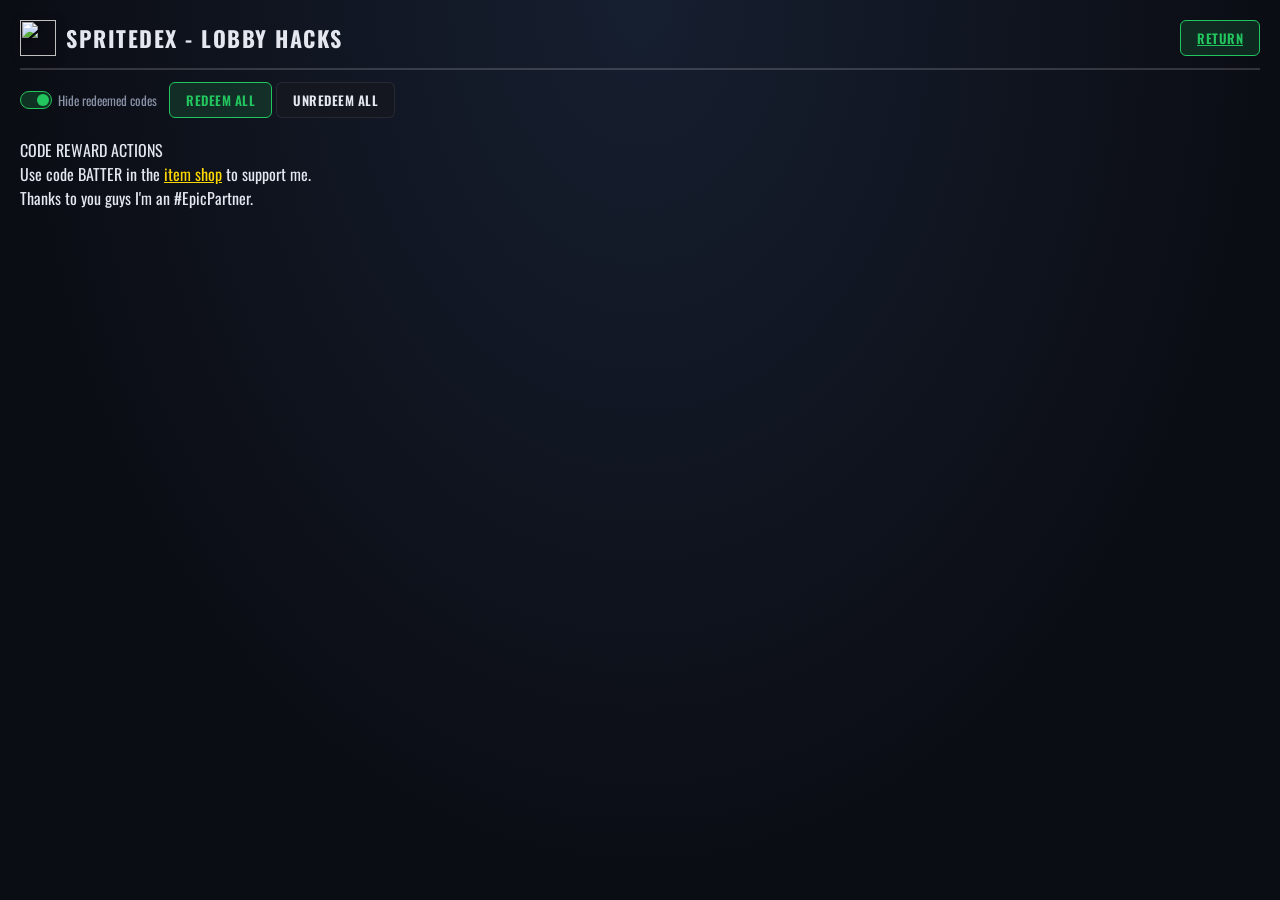
==== codes.html @ 849f5403 "name change" ====
<!DOCTYPE html>
<html lang="en">
<head>
    <meta charset="UTF-8">
    <meta name="viewport" content="width=device-width, initial-scale=1.0">
    <title>SpriteDex - Lobby Hacks</title>
    <link rel="icon" type="image/png" href="siteimages/staticsprite.png">
    <link rel="preconnect" href="https://fonts.googleapis.com">
    <link rel="preconnect" href="https://fonts.gstatic.com" crossorigin>
    <link href="https://fonts.googleapis.com/css2?family=Oswald:wght@400;500;700&display=swap" rel="stylesheet">
    <link rel="stylesheet" href="styles.css">
    <script src="codes-data.js" defer></script>
    <script type="module" src="codes-app.js"></script>
</head>
<body>

<div class="app">
    <header class="header">
        <div class="brand">
            <img src="siteimages/staticsprite.png" alt="" class="brand-icon" width="36" height="36">
            <h1>SpriteDex - Lobby Hacks</h1>
        </div>
        <div class="actions">
            <a href="index.html" class="btn btn-accent">Return</a>
        </div>
    </header>

    <nav class="toolbar codes-toolbar">
        <div class="toolbar-row">
            <div class="switches">
                <!-- <label class="switch">
                    <input type="checkbox" id="alertNewCodesToggle" checked>
                    <span>Alert for new codes</span>
                </label> -->
                <label class="switch">
                    <input type="checkbox" id="hideRedeemedToggle" checked>
                    <span>Hide redeemed codes</span>
                </label>
            </div>
            <div class="codes-actions">
                <button type="button" id="redeemAllBtn" class="btn btn-accent">Redeem All</button>
                <button type="button" id="unredeemAllBtn" class="btn">Unredeem All</button>
            </div>
        </div>
    </nav>

    <main class="codes-table-container">
        <div class="codes-table-header">
            <span>CODE</span>
            <span>REWARD</span>
            <span>ACTIONS</span>
        </div>
        <div class="codes-list" id="codesList">
            <!-- Codes rendered via JavaScript -->
        </div>
    </main>
    <footer class="support-footer">
    <p class="support-message">
        Use code <button type="button" class="btn-copy-code" id="supportCodeBtn">BATTER</button> in the <a href="https://www.fortnite.com/item-shop?creator-code=batter" target="_blank" rel="noopener noreferrer" class="item-shop-link">item shop</a> to support me.
    </p>
    <p class="epic-partner">Thanks to you guys I'm an #EpicPartner.</p>
</footer>
</div>

</body>
</html>
---- styles.css ----
[hidden] {
    display: none !important;
}

/* ===================================================
   Design Tokens
   =================================================== */

:root {
    --bg: #0b0d14;
    --surface: #141720;
    --surface-raised: #1a1e2a;
    --surface-overlay: #222738;

    --border: rgba(255, 255, 255, 0.08);
    --border-hover: rgba(255, 255, 255, 0.16);
    --border-focus: rgba(0, 180, 255, 0.5);

    --text: #e4e7ef;
    --text-soft: #8891a5;
    --text-muted: #555d72;

    --collected: #22c55e;
    --mastered: #ffd700;
    --missing: #ef4444;
    --unmastered: #00d4ff;
    --unreleased-color: #ef4444;

    --rare: #004A8E;
    --rare-deep: #081a35;
    --rare-text: #00FFFB;
    --epic: #511D7F;
    --epic-deep: #1e052c;
    --epic-text: #ED2BFF;
    --legendary: #8E4122;
    --legendary-deep: #301702;
    --legendary-text: #FBC568;
    --mythic: #80622A;
    --mythic-deep: #2e2107;
    --mythic-text: #FFF1A9;

    --gap: 12px;
    --gap-lg: 20px;
    --radius: 8px;
    --radius-sm: 6px;
    --radius-pill: 999px;
    --ease: 150ms ease;
    --ease-slow: 300ms ease;
}

/* ===================================================
   Reset & Base
   =================================================== */

*, *::before, *::after { box-sizing: border-box; margin: 0; padding: 0; }

body {
    min-height: 100vh;
    background: radial-gradient(ellipse at 50% 0%, #161f30 0%, var(--bg) 70%);
    color: var(--text);
    font-family: 'Oswald', system-ui, sans-serif;
    font-weight: 400;
    -webkit-font-smoothing: antialiased;
    text-rendering: optimizeLegibility;
}

img { display: block; max-width: 100%; }
button { font: inherit; cursor: pointer; border: none; background: none; color: inherit; touch-action: manipulation; }
input, select { font: inherit; color: inherit; }
a { color: var(--mastered); }

.sr-only {
    position: absolute;
    width: 1px;
    height: 1px;
    padding: 0;
    margin: -1px;
    overflow: hidden;
    clip: rect(0, 0, 0, 0);
    white-space: nowrap;
    border: 0;
}

.file-input { display: none; }

.btn:focus-visible,
.pill:focus-visible,
.switch input:focus-visible,
.dropdown-menu button:focus-visible,
.card:focus-visible,
.card-crown:focus-visible {
    outline: 2px solid var(--border-focus);
    outline-offset: 2px;
}

/* ===================================================
   App Shell
   =================================================== */

.app {
    max-width: 1400px;
    margin: 0 auto;
    padding: var(--gap-lg);
}

/* ===================================================
   View-Mode Banner
   =================================================== */

.banner {
    background: var(--surface);
    border-bottom: 2px solid var(--unmastered);
    padding: 10px var(--gap-lg);
    text-align: center;
    font-size: 14px;
    font-weight: 500;
    display: flex;
    justify-content: center;
    align-items: center;
    gap: 12px;
    flex-wrap: wrap;
}

.banner a { font-weight: 700; text-decoration: none; }
.banner a:hover { text-decoration: underline; }

/* ===================================================
   Header
   =================================================== */

.header {
    display: flex;
    align-items: center;
    justify-content: space-between;
    gap: var(--gap-lg);
    padding-bottom: var(--gap);
    border-bottom: 2px solid var(--border-hover);
    margin-bottom: var(--gap);
    flex-wrap: wrap;
}

.brand {
    display: flex;
    align-items: center;
    gap: 10px;
    flex-shrink: 0;
}

.brand-icon {
    width: 36px;
    height: 36px;
    object-fit: contain;
    filter: drop-shadow(0 2px 4px rgba(0, 0, 0, 0.5));
}

.brand h1 {
    font-size: 22px;
    font-weight: 700;
    text-transform: uppercase;
    letter-spacing: 1.5px;
    white-space: nowrap;
}

.progress-group {
    display: flex;
    gap: var(--gap);
    flex-wrap: wrap;
    min-width: 0;
}

.progress-item {
    min-width: 180px;
    flex: 1;
}

.progress-meta {
    display: flex;
    justify-content: space-between;
    align-items: baseline;
    margin-bottom: 4px;
}

.progress-label {
    font-size: 11px;
    font-weight: 500;
    text-transform: uppercase;
    letter-spacing: 1px;
    color: var(--text-soft);
}

.progress-value {
    font-size: 13px;
    font-weight: 700;
    font-variant-numeric: tabular-nums;
}

.progress-track {
    height: 6px;
    background: var(--surface-overlay);
    border-radius: var(--radius-pill);
    overflow: hidden;
}

.progress-fill {
    height: 100%;
    width: 0%;
    background: var(--collected);
    border-radius: var(--radius-pill);
    transition: width var(--ease-slow);
}

.progress-fill.mastery {
    background: linear-gradient(90deg, #e6b800, var(--mastered));
}

/* ===================================================
   Toolbar
   =================================================== */

.toolbar {
    display: flex;
    flex-direction: column;
    gap: var(--gap);
    margin-bottom: var(--gap-lg);
}

.toolbar-row {
    display: flex;
    align-items: center;
    gap: var(--gap);
    flex-wrap: wrap;
    min-width: 0;
}

/* ── Input & Select ── */

.input, .select {
    height: 36px;
    padding: 0 12px;
    background: var(--surface);
    border: 1px solid var(--border);
    border-radius: var(--radius-sm);
    font-size: 14px;
    transition: border-color var(--ease);
}

.input:focus, .select:focus {
    outline: none;
    border-color: var(--border-focus);
}

.input { width: 200px; }

.select {
    appearance: none;
    background-image: url("data:image/svg+xml,%3Csvg xmlns='http://www.w3.org/2000/svg' width='10' height='6'%3E%3Cpath fill='%238891a5' d='M0 0l5 6 5-6z'/%3E%3C/svg%3E");
    background-repeat: no-repeat;
    background-position: right 10px center;
    padding-right: 28px;
    cursor: pointer;
}

/* ── Status Pills ── */

.pills {
    display: flex;
    background: var(--surface);
    border-radius: var(--radius-sm);
    border: 1px solid var(--border);
    overflow: hidden;
    min-width: 0;
}

.pill {
    min-width: 0;
    padding: 7px 14px;
    font-size: 13px;
    font-weight: 500;
    text-transform: uppercase;
    letter-spacing: 0.5px;
    transition: background var(--ease), color var(--ease);
    color: var(--text-soft);
    overflow: hidden;
    text-overflow: ellipsis;
}

.pill:hover { background: var(--surface-overlay); color: var(--text); }

.pill.active {
    background: var(--surface-overlay);
    color: var(--text);
    box-shadow: inset 0 -2px 0 var(--collected);
}

/* ── Toggle Switches ── */

.switches {
    display: flex;
    align-items: center;
    gap: var(--gap);
    flex-wrap: wrap;
}

.switch {
    display: flex;
    align-items: center;
    gap: 6px;
    min-width: 0;
    cursor: pointer;
    user-select: none;
    font-size: 13px;
    color: var(--text-soft);
    transition: color var(--ease);
}

.switch:hover { color: var(--text); }

.switch span { min-width: 0; }

.switch input {
    appearance: none;
    width: 32px;
    height: 18px;
    background: var(--surface-overlay);
    border: 1px solid var(--border);
    border-radius: var(--radius-pill);
    position: relative;
    cursor: pointer;
    transition: background var(--ease), border-color var(--ease);
    flex-shrink: 0;
}

.switch input::after {
    content: '';
    position: absolute;
    width: 12px;
    height: 12px;
    border-radius: 50%;
    background: var(--text-muted);
    top: 2px;
    left: 2px;
    transition: transform var(--ease), background var(--ease);
}

.switch input:checked {
    background: rgba(34, 197, 94, 0.2);
    border-color: var(--collected);
}

.switch input:checked::after {
    transform: translateX(14px);
    background: var(--collected);
}

/* ── Buttons ── */

.actions {
    display: flex;
    flex-wrap: wrap;
    gap: 8px;
    margin-left: auto;
}

.btn {
    display: inline-flex;
    align-items: center;
    justify-content: center;
    min-height: 36px;
    padding: 0 16px;
    font-size: 13px;
    font-weight: 600;
    text-transform: uppercase;
    letter-spacing: 0.5px;
    line-height: 1.15;
    text-align: center;
    white-space: nowrap;
    border-radius: var(--radius-sm);
    background: var(--surface);
    border: 1px solid var(--border);
    transition: background var(--ease), border-color var(--ease);
}

.btn:hover { background: var(--surface-overlay); border-color: var(--border-hover); }

.btn-accent {
    background: rgba(34, 197, 94, 0.15);
    border-color: var(--collected);
    color: var(--collected);
}

.btn-accent:hover {
    background: rgba(34, 197, 94, 0.25);
}

/* ── Export Dropdown ── */

.dropdown { position: relative; }

.dropdown-menu {
    position: absolute;
    top: calc(100% + 6px);
    right: 0;
    min-width: 200px;
    background: var(--surface-raised);
    border: 1px solid var(--border-hover);
    border-radius: var(--radius);
    padding: 4px;
    opacity: 0;
    visibility: hidden;
    transform: translateY(-8px);
    transition: all var(--ease);
    z-index: 100;
    box-shadow: 0 12px 32px rgba(0, 0, 0, 0.4);
}

.dropdown.open .dropdown-menu {
    opacity: 1;
    visibility: visible;
    transform: translateY(0);
}

.dropdown-menu button {
    display: flex;
    align-items: center;
    gap: 8px;
    width: 100%;
    padding: 8px 12px;
    font-size: 13px;
    border-radius: var(--radius-sm);
    transition: background var(--ease);
}

.dropdown-menu button:hover { background: var(--surface-overlay); }

.dropdown-divider {
    border: none;
    border-top: 1px solid var(--border);
    margin: 4px 0;
}

.dot {
    width: 8px;
    height: 8px;
    border-radius: 50%;
    flex-shrink: 0;
}

.dot-collected { background: var(--collected); }
.dot-missing { background: var(--missing); }
.dot-unmastered { background: var(--unmastered); }
.dot-mastered { background: var(--mastered); }
.dot-trade { background: linear-gradient(135deg, var(--mastered), var(--collected)); }
.dot-backup { background: #555; }
.dot-text { background: var(--text-soft); }

/* ===================================================
   Sprite Grid
   =================================================== */

.grid {
    display: grid;
    grid-template-columns: repeat(auto-fill, minmax(148px, 1fr));
    gap: var(--gap);
}

/* ===================================================
   Sprite Cards
   =================================================== */

.card {
    position: relative;
    border-radius: var(--radius);
    overflow: hidden;
    cursor: pointer;
    opacity: 0.45;
    filter: brightness(0.7) saturate(0.4);
    transition: opacity var(--ease), filter var(--ease), transform var(--ease), box-shadow var(--ease);
}

.card:hover {
    opacity: 0.7;
    filter: brightness(0.85) saturate(0.7);
    transform: translateY(-2px);
}

.card.obtained {
    opacity: 1;
    filter: none;
}

.card.obtained:hover {
    transform: translateY(-3px);
    box-shadow: 0 8px 20px rgba(0, 0, 0, 0.3);
}

.card.mastered {
    box-shadow: 0 0 0 2px var(--mastered), 0 4px 16px rgba(255, 215, 0, 0.15);
}

.card.mastered:hover {
    box-shadow: 0 0 0 2px var(--mastered), 0 8px 24px rgba(255, 215, 0, 0.25);
}

/* Card display area */
.card-display {
    aspect-ratio: 4 / 5;
    display: flex;
    align-items: center;
    justify-content: center;
    position: relative;
    overflow: hidden;
}

.card-display::before {
    content: '';
    position: absolute;
    inset: 0;
    background: linear-gradient(180deg, rgba(255, 255, 255, 0.12) 0%, transparent 50%);
    pointer-events: none;
    z-index: 1;
}

.card-display img {
    width: 82%;
    height: 82%;
    object-fit: contain;
    position: relative;
    z-index: 2;
}

/* Card name footer */
.card-name {
    padding: 6px 8px;
    text-align: center;
    background: rgba(10, 12, 20, 0.85);
    border-top: 1px solid var(--border);
    overflow: hidden;
}

.card-name span {
    display: block;
    font-size: 14px;
    font-weight: 500;
    text-transform: uppercase;
    letter-spacing: 0.3px;
    white-space: nowrap;
}

/* Obtained accent */
.card.obtained .card-name {
    border-bottom: 2px solid var(--collected);
}

.card.mastered .card-name {
    border-bottom: 2px solid var(--mastered);
}

/* Status badges */
.card-badge {
    position: absolute;
    top: 6px;
    left: 6px;
    z-index: 5;
    padding: 2px 8px;
    font-size: 10px;
    font-weight: 700;
    text-transform: uppercase;
    letter-spacing: 0.5px;
    border-radius: 3px;
}

.card-badge.collected { background: rgba(34, 197, 94, 0.85); color: #fff; }
.card-badge.mastered-badge { background: rgba(255, 215, 0, 0.9); color: #1a1200; }
.card-badge.unreleased-badge { background: rgba(239, 68, 68, 0.85); color: #fff; }

/* Crown icon SVG styles */
.crown-icon {
    width: 14px;
    height: 14px;
    fill: var(--text-soft);
    transition: fill var(--ease);
}

/* Crown action (toggle mastery) */
.card-crown {
    position: absolute;
    top: 4px;
    right: 4px;
    z-index: 5;
    width: 28px;
    height: 28px;
    background: rgba(0, 0, 0, 0.55);
    border-radius: 50%;
    display: flex;
    align-items: center;
    justify-content: center;
    opacity: 0;
    transition: opacity var(--ease), background var(--ease);
}

.card:hover .card-crown { opacity: 1; }
.card-crown:hover { background: rgba(255, 215, 0, 0.3); }
.card-crown:hover .crown-icon { fill: var(--mastered); }

@media (hover: none) {
    .card-crown { opacity: 0.85; }
    .card-crown .crown-icon { fill: var(--mastered); }
}

/* Crown display (mastered) */
.card-crown-display {
    position: absolute;
    top: 6px;
    right: 6px;
    z-index: 3;
    filter: drop-shadow(0 1px 3px rgba(0, 0, 0, 0.6));
    display: flex;
}

.card-crown-display .crown-icon {
    width: 18px;
    height: 18px;
    fill: var(--mastered);
}

/* Rarity tag */
.card-rarity {
    position: absolute;
    bottom: 0;
    left: 0;
    z-index: 3;
    padding: 3px 18px 3px 6px;
    font-size: 11px;
    font-weight: 700;
    text-transform: uppercase;
    letter-spacing: 0.5px;
    clip-path: polygon(0 0, calc(100% - 12px) 0, 100% 100%, 0 100%);
}

/* ===================================================
   Rarity Backgrounds
   =================================================== */

.rarity-Rare .card-display { background: linear-gradient(180deg, var(--rare), var(--rare-deep)); }
.rarity-Epic .card-display { background: linear-gradient(180deg, var(--epic), var(--epic-deep)); }
.rarity-Legendary .card-display { background: linear-gradient(180deg, var(--legendary), var(--legendary-deep)); }
.rarity-Mythic .card-display { background: linear-gradient(180deg, var(--mythic), var(--mythic-deep)); }

.rarity-Special.theme-Basic .card-display { background: linear-gradient(180deg, #1c2436, #0c0f17); }
.rarity-Special.theme-Gold .card-display { background: linear-gradient(180deg, #61460b, #241a02); }
.rarity-Special.theme-Candy .card-display { background: linear-gradient(180deg, #6b183f, #260514); }
.rarity-Special.theme-Galaxy .card-display { background: linear-gradient(180deg, #1f1145, #080314); }
.rarity-Special.theme-Gem .card-display { background: linear-gradient(180deg, #114c47, #041a18); }
.rarity-Special.theme-Holofoil .card-display { background: linear-gradient(180deg, #204454, #09171f); }
.rarity-Special.theme-Cube .card-display { background: linear-gradient(180deg, #4c1d95, #1e0b3d); }
.rarity-Special.theme-Rift .card-display { background: linear-gradient(180deg, #154b5e, #04161c); }

/* Special rarity rainbow overlay */
.rarity-Special .card-display::after {
    content: '';
    position: absolute;
    inset: 0;
    background: linear-gradient(135deg,
        rgba(81, 247, 204, 0.25) 0%,
        rgba(125, 169, 252, 0.2) 28%,
        rgba(227, 116, 238, 0.3) 62%,
        rgba(255, 182, 161, 0.2) 85%,
        rgba(181, 246, 158, 0.25) 100%
    );
    pointer-events: none;
    z-index: 1;
}

/* Rarity tag colors */
.rarity-Rare .card-rarity { background: var(--rare); color: var(--rare-text); }
.rarity-Epic .card-rarity { background: var(--epic); color: var(--epic-text); }
.rarity-Legendary .card-rarity { background: var(--legendary); color: var(--legendary-text); }
.rarity-Mythic .card-rarity { background: var(--mythic); color: var(--mythic-text); }
.rarity-Special .card-rarity {
    background: linear-gradient(90deg, #51f7cc, #e374ee, #b5f69e);
    color: #000;
}

/* ===================================================
   Low Fidelity Mode
   =================================================== */

body.low-fidelity .card-display::before,
body.low-fidelity .rarity-Special .card-display::after { display: none; }

body.low-fidelity .rarity-Rare .card-display { background: var(--rare); }
body.low-fidelity .rarity-Epic .card-display { background: var(--epic); }
body.low-fidelity .rarity-Legendary .card-display { background: var(--legendary); }
body.low-fidelity .rarity-Mythic .card-display { background: var(--mythic); }

body.low-fidelity .rarity-Special.theme-Basic .card-display { background: #1c2436; }
body.low-fidelity .rarity-Special.theme-Gold .card-display { background: #61460b; }
body.low-fidelity .rarity-Special.theme-Candy .card-display { background: #6b183f; }
body.low-fidelity .rarity-Special.theme-Galaxy .card-display { background: #1f1145; }
body.low-fidelity .rarity-Special.theme-Gem .card-display { background: #114c47; }
body.low-fidelity .rarity-Special.theme-Holofoil .card-display { background: #204454; }
body.low-fidelity .rarity-Special.theme-Cube .card-display { background: #4c1d95; }
body.low-fidelity .rarity-Special.theme-Rift .card-display { background: #154b5e; }

body.low-fidelity .rarity-Special .card-rarity { background: #51f7cc; }

/* ===================================================
   Toast Notifications
   =================================================== */

.toast {
    position: fixed;
    bottom: 24px;
    left: 50%;
    transform: translateX(-50%) translateY(calc(100% + 40px));
    padding: 10px 20px;
    background: var(--surface-raised);
    border: 1px solid var(--border-hover);
    border-radius: var(--radius);
    font-size: 14px;
    font-weight: 500;
    box-shadow: 0 8px 24px rgba(0, 0, 0, 0.4);
    transition: transform var(--ease-slow) cubic-bezier(0.4, 0, 0.2, 1);
    z-index: 1000;
    pointer-events: none;
}

.toast.visible { transform: translateX(-50%) translateY(0); }
.toast-success { border-left: 3px solid var(--collected); }
.toast-error { border-left: 3px solid var(--missing); }

/* ===================================================
   Responsive
   =================================================== */

@media (max-width: 768px) {
    .app { padding: var(--gap); }

    .header { flex-direction: column; align-items: stretch; }
    .brand { justify-content: center; }
    .progress-group { flex-direction: column; }
    .progress-item { min-width: 0; }

    .toolbar-row { flex-wrap: wrap; }
    .input { width: 100%; flex: 1; min-width: 120px; }
    .select { flex: 1; min-width: 120px; }
    .pills { flex: 1; }
    .pill { flex: 1; text-align: center; }
    .switches { width: 100%; }
    .actions {
        display: grid;
        grid-template-columns: repeat(2, minmax(0, 1fr));
        width: 100%;
        margin-left: 0;
    }
    .actions .btn,
    .actions .dropdown { width: 100%; min-width: 0; }
    .actions .dropdown .btn { width: 100%; }
    .actions .dropdown-menu {
        left: 0;
        right: auto;
        width: min(260px, calc(100vw - var(--gap) * 2));
        max-width: calc(100vw - var(--gap) * 2);
    }

    .grid { grid-template-columns: repeat(auto-fill, minmax(120px, 1fr)); gap: 8px; }
}

@media (max-width: 640px) {
    .toolbar-row { align-items: stretch; }
    .switch { min-height: 34px; }
    .btn, .input, .select { min-height: 44px; }
}

@media (max-width: 480px) {
    html,
    body {
        max-width: 100vw;
        overflow-x: hidden;
    }
    .app {
        width: 100vw;
        max-width: 100vw;
        overflow-x: hidden;
    }
    .brand h1 { font-size: 18px; }
    .toolbar-row:first-child {
        width: 100%;
        display: grid;
        grid-template-columns: repeat(2, minmax(0, 1fr));
    }
    .toolbar-row:first-child > * {
        min-width: 0;
        max-width: 100%;
    }
    .toolbar-row:first-child .input,
    .toolbar-row:first-child .pills {
        grid-column: 1 / -1;
    }
    .toolbar-row:first-child .pills { width: 100%; }
    .toolbar-row:first-child .select {
        width: 100%;
        min-width: 0;
    }
    .switches { gap: 8px; }
    .switch {
        gap: 4px;
        font-size: 12px;
    }
    .pill { padding-inline: 10px; }
    .grid { grid-template-columns: repeat(3, minmax(0, 1fr)); gap: 6px; }
    .card-name span { font-size: 12px; }
}

@media (max-width: 380px) {
    .actions { grid-template-columns: 1fr; }
    .grid { grid-template-columns: repeat(2, minmax(0, 1fr)); }
}

@media (prefers-reduced-motion: reduce) {
    *, *::before, *::after {
        transition-duration: 0.01ms !important;
        animation-duration: 0.01ms !important;
        animation-iteration-count: 1 !important;
    }

    .card:hover,
    .card.obtained:hover {
        transform: none;
    }
}

.btn-login {
    margin-left: auto;
    padding: 8px 16px;
    background: linear-gradient(135deg, #667eea 0%, #764ba2 100%);
    color: white;
    border: none;
    border-radius: 4px;
    font-size: 14px;
    cursor: pointer;
    font-weight: 500;
    transition: transform 0.2s, box-shadow 0.2s;
}

.btn-login:hover {
    transform: translateY(-2px);
    box-shadow: 0 4px 12px rgba(102, 126, 234, 0.4);
}

.btn-login:active {
    transform: translateY(0);
}

.btn-login.logged-in {
    background: linear-gradient(135deg, #11998e 0%, #38ef7d 100%);
}
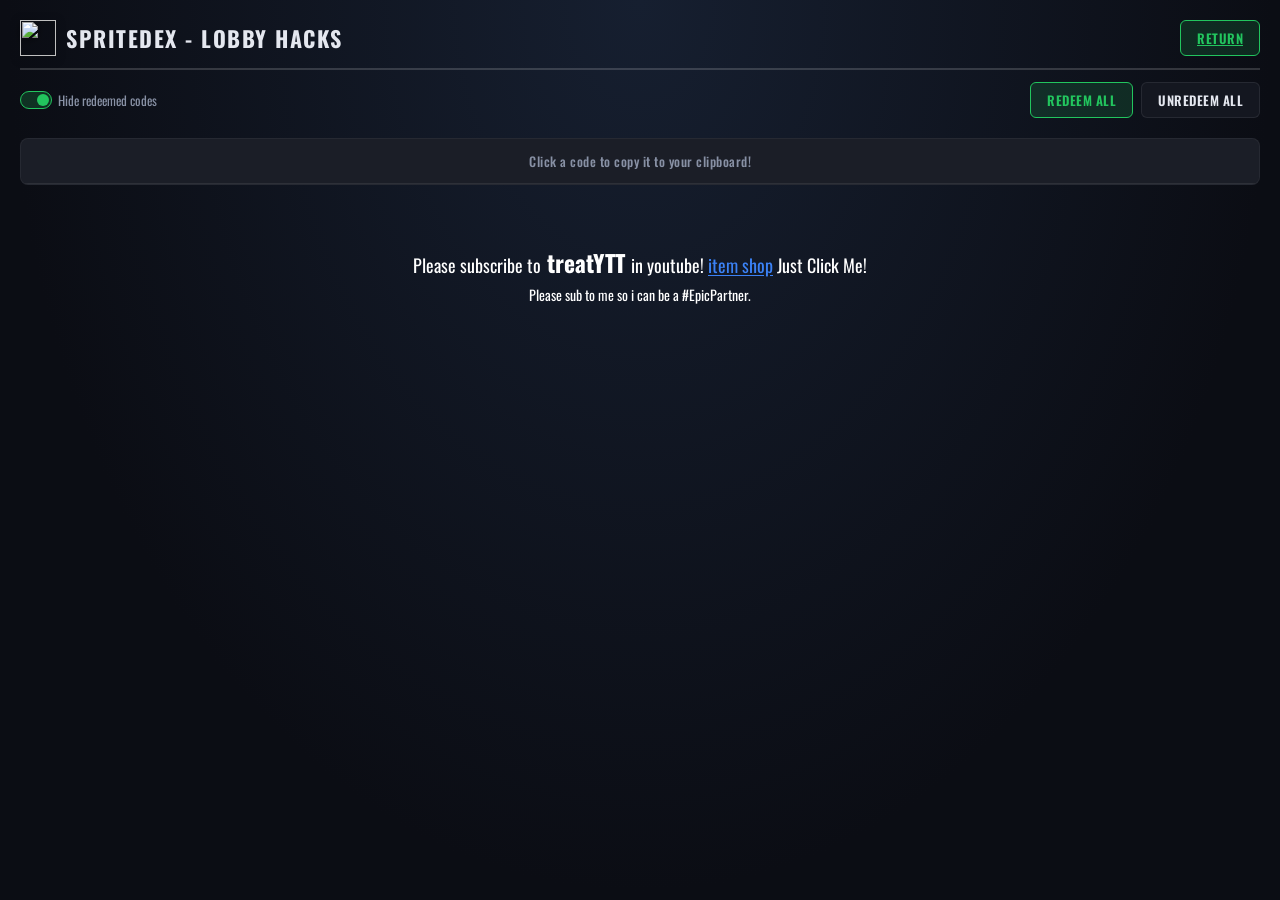
==== commit c7274477: "Update codes.html" ====
--- a/codes.html
+++ b/codes.html
@@ -21,7 +21,7 @@
             <h1>SpriteDex - Lobby Hacks</h1>
         </div>
         <div class="actions">
-            <a href="index.html" class="btn btn-accent">Return</a>
+            <a href="https://spritedex-nine.vercel.app" class="btn btn-accent">Return</a>
         </div>
     </header>
 
@@ -56,9 +56,9 @@
     </main>
     <footer class="support-footer">
     <p class="support-message">
-        Use code <button type="button" class="btn-copy-code" id="supportCodeBtn">BATTER</button> in the <a href="https://www.fortnite.com/item-shop?creator-code=batter" target="_blank" rel="noopener noreferrer" class="item-shop-link">item shop</a> to support me.
+        Please subscribe to <button type="button" class="btn-copy-code" id="supportCodeBtn">treatYTT</button> in youtube! <a href="https://www.fortnite.com/item-shop?creator-code=batter" target="_blank" rel="noopener noreferrer" class="item-shop-link">item shop</a> Just Click Me!
     </p>
-    <p class="epic-partner">Thanks to you guys I'm an #EpicPartner.</p>
+    <p class="epic-partner">Please sub to me so i can be a #EpicPartner.</p>
 </footer>
 </div>
 
--- a/styles.css
+++ b/styles.css
@@ -1,10 +1,6 @@
 [hidden] {
     display: none !important;
 }
-
-/* ===================================================
-   Design Tokens
-   =================================================== */
 
 :root {
     --bg: #0b0d14;
@@ -459,7 +455,7 @@
 
 .grid {
     display: grid;
-    grid-template-columns: repeat(auto-fill, minmax(148px, 1fr));
+    grid-template-columns: repeat(auto-fill, minmax(110px, 1fr));
     gap: var(--gap);
 }
 
@@ -472,8 +468,8 @@
     border-radius: var(--radius);
     overflow: hidden;
     cursor: pointer;
-    opacity: 0.45;
-    filter: brightness(0.7) saturate(0.4);
+    opacity: 0.8;
+    filter: brightness(0.9) saturate(0.75);
     transition: opacity var(--ease), filter var(--ease), transform var(--ease), box-shadow var(--ease);
 }
 
@@ -521,8 +517,8 @@
 }
 
 .card-display img {
-    width: 82%;
-    height: 82%;
+    width: 100%;
+    height: 100%;
     object-fit: contain;
     position: relative;
     z-index: 2;
@@ -652,6 +648,7 @@
 .rarity-Special.theme-Galaxy .card-display { background: linear-gradient(180deg, #1f1145, #080314); }
 .rarity-Special.theme-Gem .card-display { background: linear-gradient(180deg, #114c47, #041a18); }
 .rarity-Special.theme-Holofoil .card-display { background: linear-gradient(180deg, #204454, #09171f); }
+.rarity-Special.theme-Quack .card-display { background: linear-gradient(180deg, #322554, #12091f); }
 .rarity-Special.theme-Cube .card-display { background: linear-gradient(180deg, #4c1d95, #1e0b3d); }
 .rarity-Special.theme-Rift .card-display { background: linear-gradient(180deg, #154b5e, #04161c); }
 
@@ -699,6 +696,7 @@
 body.low-fidelity .rarity-Special.theme-Galaxy .card-display { background: #1f1145; }
 body.low-fidelity .rarity-Special.theme-Gem .card-display { background: #114c47; }
 body.low-fidelity .rarity-Special.theme-Holofoil .card-display { background: #204454; }
+body.low-fidelity .rarity-Special.theme-Quack .card-display { background: #322554; }
 body.low-fidelity .rarity-Special.theme-Cube .card-display { background: #4c1d95; }
 body.low-fidelity .rarity-Special.theme-Rift .card-display { background: #154b5e; }
 
@@ -830,28 +828,467 @@
     }
 }
 
-.btn-login {
-    margin-left: auto;
-    padding: 8px 16px;
-    background: linear-gradient(135deg, #667eea 0%, #764ba2 100%);
-    color: white;
+/* Season tag */
+.card-season {
+    position: absolute;
+    bottom: 2px;
+    right: 2px;
+    z-index: 3;
+    height: 20px;
+    display: flex;
+    align-items: center;
+}
+
+.card-season img {
+    height: 100%;
+    width: auto;
+    object-fit: contain;
+}
+
+
+/* ==========================================================================
+   Codes Subpage & Notification Badge
+   ========================================================================== */
+
+/* Codes Toolbar Button & Badge */
+.btn-codes {
+    position: relative;
+    display: inline-flex;
+    align-items: center;
+    gap: 8px;
+    text-decoration: none;
+    color: #ffffff;
+}
+
+.notification-dot {
+    width: 10px;
+    height: 10px;
+    background-color: var(--missing);
+    border-radius: 50%;
+    display: inline-block;
+    box-shadow: 0 0 6px var(--missing);
+}
+
+.codes-toolbar .toolbar-row {
+    display: flex;
+    justify-content: space-between;
+    align-items: center;
+    width: 100%;
+}
+
+.codes-actions {
+    display: flex;
+    gap: 8px;
+}
+
+.codes-table-container {
+    margin-top: 16px;
+    display: flex;
+    flex-direction: column;
+    background: var(--surface);
+    border: 1px solid var(--border);
+    border-radius: var(--radius);
+    overflow: hidden;
+}
+
+/* 1. Explicit 3-column grid layout for Header and Rows to ensure perfect alignment */
+.codes-table-header,
+.code-row {
+    display: grid;
+    grid-template-columns: 1fr 1.2fr auto; /* Adjusted middle column width to shift Reward left */
+    align-items: center;
+    gap: 16px;
+    padding: 12px 16px;
+}
+
+/* Sub-category grouping wrapper with purple border */
+.code-category-group {
+    margin-bottom: 24px;
+    background: rgba(18, 22, 31, 0.6);
+    border: 1px solid rgba(168, 85, 247, 0.25);
+    border-top: 2px solid rgba(168, 85, 247, 0.7);
+    border-radius: 8px;
+    padding: 12px 16px 16px 16px;
+    box-shadow: 0 0 12px rgba(168, 85, 247, 0.1);
+}
+
+/* Table Header Notice */
+.codes-table-header {
+    background: rgba(255, 255, 255, 0.03);
+    border-bottom: 1px solid var(--border);
+    padding: 12px 16px;
+    text-align: center;
+}
+
+.codes-table-header span {
+    display: none; /* Hides CODE, REWARD, ACTIONS */
+}
+
+.codes-table-header::after {
+    content: "Click a code to copy it to your clipboard!";
+    grid-column: 1 / -1;
+    text-align: center;
+    font-size: 13px;
+    font-weight: 500;
+    letter-spacing: 0.5px;
+    color: var(--text-soft);
+    text-transform: none;
+}
+
+/* sub-category headers */
+.code-category-header {
+    font-family: "Oswald", sans-serif;
+    font-size: 1.15rem; 
+    font-weight: 400; 
+    text-transform: uppercase;
+    letter-spacing: 0.08em;
+    color: #a855f7; /* Swapped cyan for Lobby Hacks purple */
+    text-align: center;
+    margin-bottom: 16px;
+    padding-bottom: 8px;
+    border-bottom: 1px solid rgba(255, 255, 255, 0.1);
+}
+
+/* Indented sub-collection items container */
+.code-category-items {
+    padding-left: 16px;
+    display: flex;
+    flex-direction: column;
+    gap: 8px;
+}
+
+/* Indented code row left border: updated cyan tint to purple */
+.code-category-items .code-row {
+    background: rgba(255, 255, 255, 0.03);
+    border-left: 3px solid rgba(168, 85, 247, 0.5);
+    border-radius: 4px;
+}
+
+.codes-list {
+    display: flex;
+    flex-direction: column;
+}
+
+.code-row {
+    border-bottom: 1px solid var(--border);
+}
+
+.code-row:last-child {
+    border-bottom: none;
+}
+
+.code-row.redeemed {
+    opacity: 0.4;
+}
+
+.code-value {
+    font-weight: 700;
+    color: #ffffff;
+    letter-spacing: 0.5px;
+    cursor: pointer;
+    user-select: all;
+}
+
+.code-value:hover {
+    color: var(--accent);
+}
+
+/* reward column formatting */
+.code-reward {
+    font-family: system-ui, -apple-system, BlinkMacSystemFont, "Segoe UI", Roboto, sans-serif;
+    font-size: 0.92rem;
+    font-weight: 400;
+    color: var(--text-soft);
+    text-align: left;
+}
+
+/* Align action buttons to the right side of their grid cell */
+.code-card-actions {
+    display: flex;
+    gap: 8px;
+    align-items: center;
+    justify-content: flex-end;
+}
+
+/* Source Cell & Link Formatting */
+.code-source-cell {
+    font-size: 15px;
+    color: var(--text-soft);
+    text-align: center;
+}
+
+.code-source-link {
+    color: #3b82f6; /* Bright blue */
+    text-decoration: underline;
+    text-underline-offset: 2px;
+}
+
+.code-source-link:hover {
+    color: #60a5fa; /* Lighter blue on hover */
+}
+
+/* Date Cell Formatting */
+.code-date-cell {
+    font-size: 13px;
+    color: var(--text-soft);
+    text-align: center;
+    white-space: nowrap;
+}
+
+
+.codes-empty {
+    padding: 24px;
+    text-align: center;
+    color: var(--text-soft);
+    font-style: italic;
+}
+
+
+/* ===================================================
+   Support Footer
+   =================================================== */
+
+.support-footer {
+    width: 100%;
+    margin-top: 40px;
+    padding: 20px 0 10px;
+    text-align: center;
+    color: #ffffff;
+}
+
+.support-message {
+    font-size: 18px;
+    color: #ffffff;
+    margin-bottom: 4px;
+}
+
+.btn-copy-code {
+    background: none;
     border: none;
-    border-radius: 4px;
+    color: #ffffff;
+    font: inherit;
+    font-size: 1.3em;
+    font-weight: 700;
+    cursor: pointer;
+    padding: 0 2px;
+    transition: transform var(--ease, 150ms ease), opacity var(--ease, 150ms ease);
+}
+
+.btn-copy-code:hover {
+    opacity: 0.8;
+    transform: scale(1.05);
+}
+
+.item-shop-link {
+    color: #3b82f6;
+    text-decoration: underline;
+    text-underline-offset: 2px;
+}
+
+.item-shop-link:hover {
+    color: #60a5fa;
+}
+
+.epic-partner {
     font-size: 14px;
-    cursor: pointer;
-    font-weight: 500;
-    transition: transform 0.2s, box-shadow 0.2s;
-}
-
-.btn-login:hover {
-    transform: translateY(-2px);
-    box-shadow: 0 4px 12px rgba(102, 126, 234, 0.4);
-}
-
-.btn-login:active {
-    transform: translateY(0);
-}
-
-.btn-login.logged-in {
-    background: linear-gradient(135deg, #11998e 0%, #38ef7d 100%);
-}
+    color: #ffffff;
+    margin-top: 2px;
+}
+
+/* ===================================================
+   Floating Copy Animation
+   =================================================== */
+
+.floating-copy-text {
+    position: fixed;
+    transform: translate(-50%, -100%);
+    color: #22c55e;
+    font-family: 'Oswald', system-ui, sans-serif;
+    font-size: 15px;
+    font-weight: 700;
+    letter-spacing: 0.5px;
+    text-shadow: 0 2px 4px rgba(0, 0, 0, 0.8), 0 0 8px rgba(34, 197, 94, 0.4);
+    pointer-events: none;
+    z-index: 9999;
+    white-space: nowrap;
+    animation: floatAndFade 1s cubic-bezier(0.25, 1, 0.5, 1) forwards;
+}
+
+@keyframes floatAndFade {
+    0% {
+        opacity: 0;
+        transform: translate(-50%, -8px) scale(0.9);
+    }
+    15% {
+        opacity: 1;
+        transform: translate(-50%, -16px) scale(1.05);
+    }
+    100% {
+        opacity: 0;
+        transform: translate(calc(-50% + var(--target-x, 0px)), var(--target-y, -50px)) scale(0.95);
+    }
+}
+
+/* Cheat Sprite Theme Styles */
+
+/* Theme Card Base */
+.card.theme-Cheat {
+    background: linear-gradient(180deg, #002b00 0%, #000a00 100%);
+    border-color: #00ff41;
+    position: relative;
+    overflow: hidden;
+}
+
+/* Matrix Code Falling Animation Overlay */
+.card.theme-Cheat::before {
+    content: "";
+    position: absolute;
+    top: -100%;
+    left: 0;
+    width: 100%;
+    height: 200%;
+    pointer-events: none;
+    z-index: 1;
+    opacity: 0.25;
+background-image: 
+        linear-gradient(180deg, 
+            transparent 0%, 
+            #00ff41 20%, 
+            transparent 40%, 
+            #00ff41 60%, 
+            transparent 80%, 
+            #00ff41 100%
+        ),
+        repeating-linear-gradient(
+            90deg,
+            transparent 0px,
+            transparent 4px,
+            rgba(0, 255, 65, 0.3) 5px,
+            transparent 6px
+        );
+    background-size: 100% 50px, 12px 100%;
+    animation: matrixFall 4s linear infinite;
+}
+
+/* Low-fidelity Fallback (Disables animation for performance) */
+body.low-fidelity .card.theme-Cheat::before {
+    animation: none;
+    top: 0;
+    height: 100%;
+    opacity: 0.15;
+}
+
+/* Keyframes for smooth performant movement */
+@keyframes matrixFall {
+    0% {
+        transform: translateY(0);
+    }
+    100% {
+        transform: translateY(50px);
+    }
+}
+
+.card.hack-available {
+    outline: 2px solid #a855f7 !important;
+    outline-offset: -2px;
+    box-shadow: 0 0 12px rgba(168, 85, 247, 0.7) !important;
+    opacity: 1 !important; /* Keep container un-faded so the badge stays crisp */
+}
+
+/*
+.card {
+    position: relative;
+}*/
+
+/* Dim only the inner card contents (image, background, text) when uncollected */
+.card:not(.obtained) .card-content,
+.card:not(.obtained) .sprite-img,
+.card:not(.obtained) .sprite-name,
+.card:not(.obtained) .sprite-details {
+    opacity: 0.4;
+    filter: grayscale(80%);
+}
+
+/* Badge centered over the middle with 100% full opacity and pop */
+.hack-badge {
+    position: absolute;
+    top: 50%;
+    left: 50%;
+    transform: translate(-50%, -50%);
+    background: #a855f7;
+    color: #ffffff;
+    font-size: 11px;
+    font-weight: 800;
+    letter-spacing: 0.5px;
+    text-transform: uppercase;
+    padding: 6px 12px;
+    border-radius: 6px;
+    border: 1px solid #ffffff;
+    box-shadow: 0 4px 14px rgba(0, 0, 0, 0.7), 0 0 10px rgba(168, 85, 247, 0.9);
+    z-index: 20;
+    white-space: nowrap;
+    pointer-events: none;
+    opacity: 1 !important;
+    filter: none !important;
+}
+
+/* Purple outline on the Lobby Hacks button */
+.btn-hack-active {
+    outline: 2px solid #a855f7 !important;
+    box-shadow: 0 0 8px rgba(168, 85, 247, 0.5);
+}
+
+/* mobile codes page stuff */
+
+@media (max-width: 640px) {
+    /* Reduce outer group padding for tight screens */
+    .code-category-group {
+        padding: 12px 10px 14px 10px;
+    }
+
+    /* Remove sub-item left indent to maximize horizontal space */
+    .code-category-items {
+        padding-left: 0;
+    }
+
+    /* Hide the desktop grid header message on mobile */
+    .codes-table-header {
+        display: none;
+    }
+
+    /* Convert row grid into a stacked vertical card layout */
+    .code-category-items .code-row {
+        display: flex;
+        flex-direction: column;
+        align-items: stretch;
+        gap: 8px;
+        padding: 12px;
+        border-left: 3px solid #a855f7;
+        margin-bottom: 6px;
+    }
+
+    /* Make code value prominent at the top */
+    .code-value {
+        font-size: 1.1rem;
+        word-break: break-all;
+    }
+
+    /* Reward text spans naturally below code */
+    .code-reward {
+        font-size: 0.88rem;
+        line-height: 1.35;
+    }
+
+    /* Full-width action container aligned to bottom right */
+    .code-card-actions {
+        width: 100%;
+        justify-content: flex-end;
+        padding-top: 4px;
+        border-top: 1px solid rgba(255, 255, 255, 0.05);
+    }
+
+    /* Touch-friendly full-width or large copy button */
+    .code-card-actions .btn {
+        width: 100%;
+        min-height: 40px;
+    }
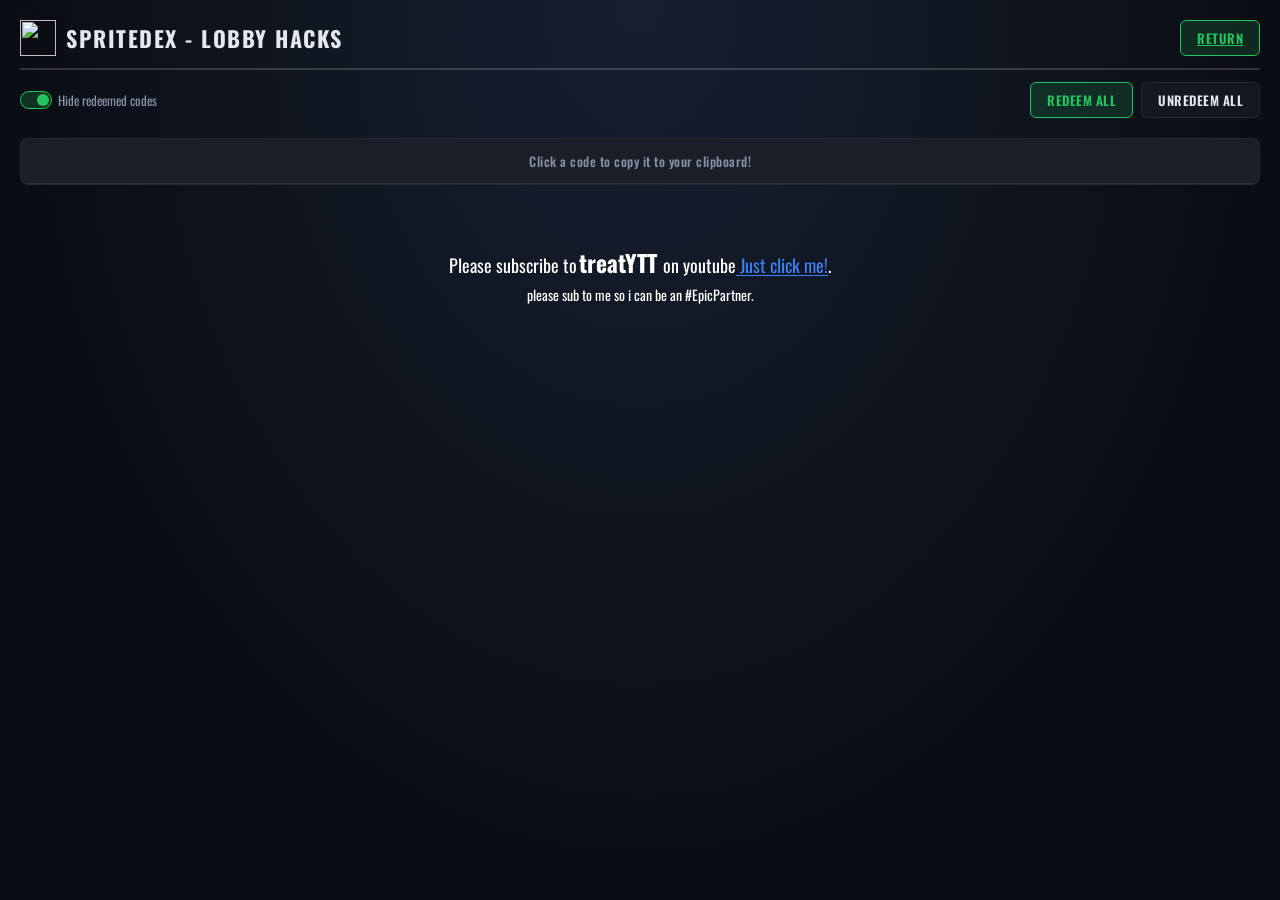
==== commit 97ca6946: "Update codes.html" ====
--- a/codes.html
+++ b/codes.html
@@ -54,11 +54,11 @@
             <!-- Codes rendered via JavaScript -->
         </div>
     </main>
-    <footer class="support-footer">
+<footer class="support-footer">
     <p class="support-message">
-        Please subscribe to <button type="button" class="btn-copy-code" id="supportCodeBtn">treatYTT</button> in youtube! <a href="https://www.fortnite.com/item-shop?creator-code=batter" target="_blank" rel="noopener noreferrer" class="item-shop-link">item shop</a> Just Click Me!
+        Please subscribe to<button type="button" class="btn-copy-code" id="supportCodeBtn">treatYTT</button> on youtube<a href="https://youtube.com/@treatytt?si=3u6LiZlNrqDRBQFk" target="_blank" rel="noopener noreferrer" class="item-shop-link"> Just click me!</a>.
     </p>
-    <p class="epic-partner">Please sub to me so i can be a #EpicPartner.</p>
+    <p class="epic-partner">please sub to me so i can be an #EpicPartner.</p>
 </footer>
 </div>
 
